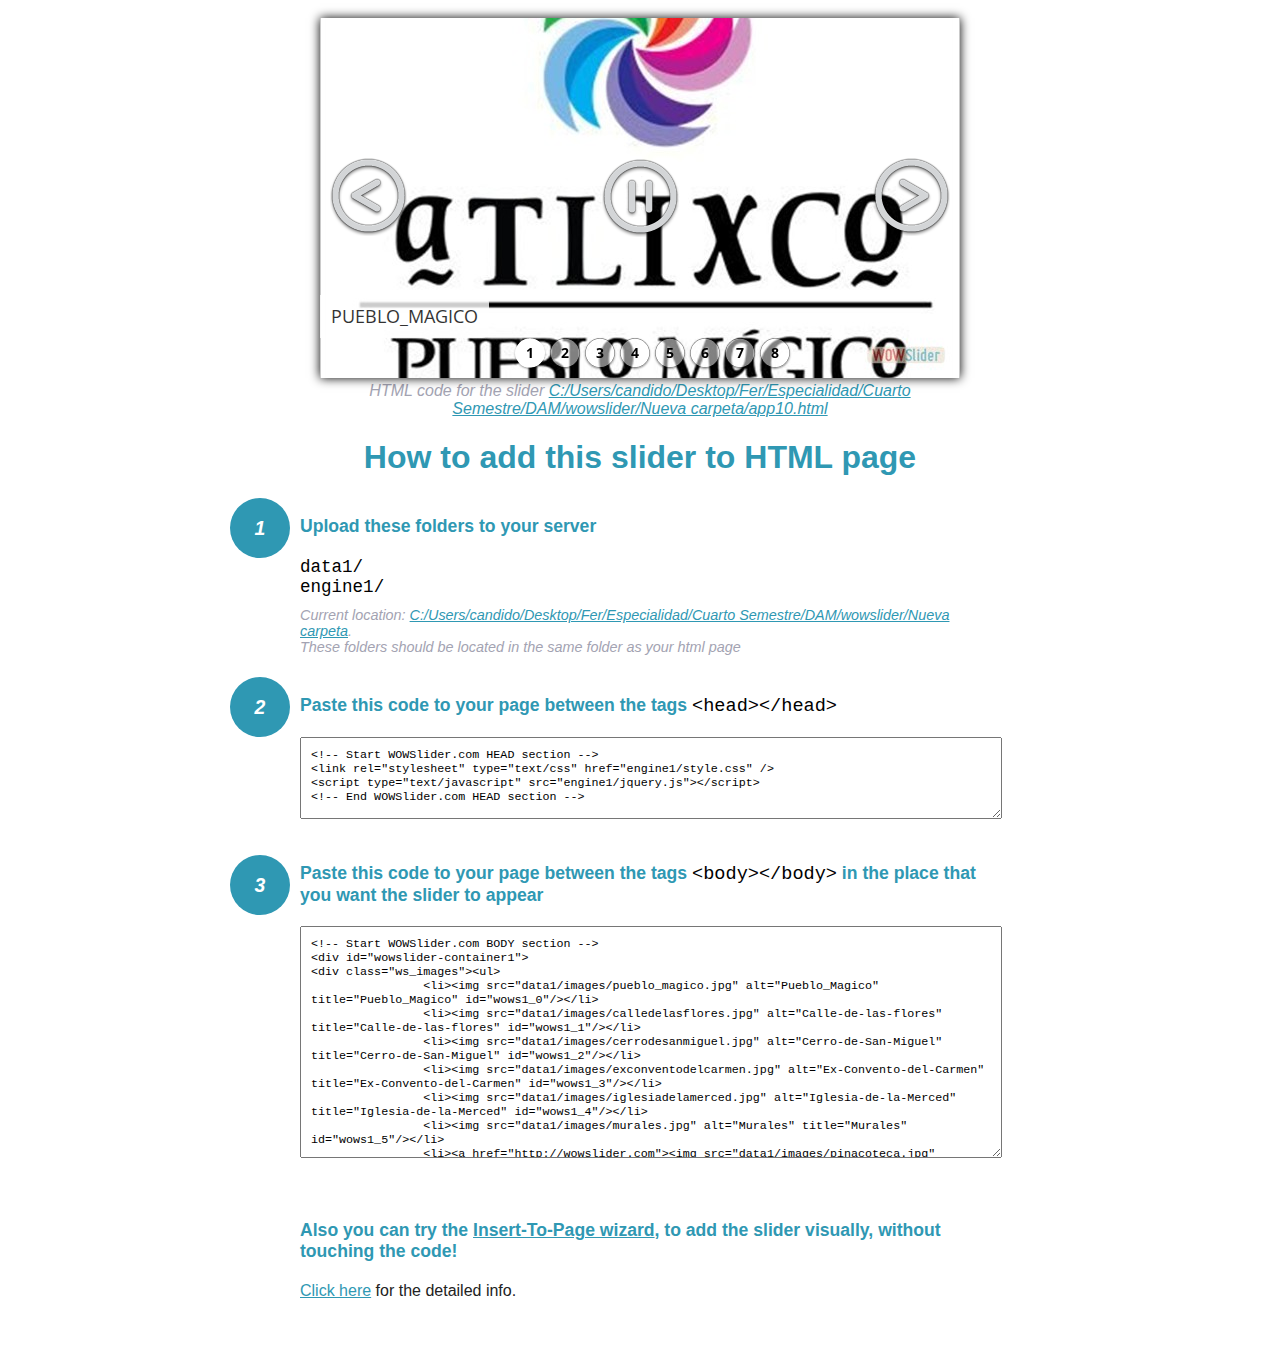
==== app10-howto.html @ 8a3be553 "1subida" ====
<!DOCTYPE html>
<html>
<head>
	<title>WOWSlider</title>
	<meta http-equiv="content-type" content="text/html; charset=utf-8" />
	<meta name="description" content="WOWSlider" />
	
	<!-- Start WOWSlider.com HEAD section --> <!-- add to the <head> of your page -->
	<link rel="stylesheet" type="text/css" href="engine1/style.css" />
	<script type="text/javascript" src="engine1/jquery.js"></script>
	<!-- End WOWSlider.com HEAD section -->


<style>
.instuction {
	font-family: sans-serif, Arial;
	display: block;
	margin: 0 auto;
	max-width: 820px;
	width: 100%;
	padding: 0 70px;
	color: #222;
	-webkit-box-sizing: border-box;
	-moz-box-sizing: border-box;
	box-sizing: border-box;
}
.instuction h1 img {
	max-width: 170px;
	vertical-align: middle;
	margin-bottom: 10px;
}
.instuction h1 {
	color: #2F98B3;
	text-align: center;
}
.instuction h2 {
	position: relative;
	font-size: 1.1em;
	color: #2F98B3;
	margin-bottom: 20px;
	margin-top: 40px;
}
.instuction h2 span.num {
	position: absolute;
	left: -70px;
	top: -18px;
	display: inline-block;
	vertical-align: middle;
	font-style: italic;
	font-size: 1.1em;
	width: 60px;
	height: 60px;
	line-height: 60px;
	text-align: center;
	background: #2F98B3;
	color: #fff;
	border-radius: 50%;
}
.instuction .mono {
	color: #000;
	font-family: monospace;
	font-size: 1.3em;
	font-weight: normal;
}
.instuction li.mono {
	font-size: 1.5em;
}

.instuction ul {
	font-size: 0.9em;
	margin-top: 0;
	padding-left: 0;
	list-style: none;
}
.instuction .note {
	color: #A3A3B2;
	font-style: italic;
	padding-top: 10px;
}
.instuction p.note {
	text-align: center;
	padding-top: 0;
	margin-top: 4px;
}
.instuction textarea {
	font-size: 0.9em;
	min-height: 60px;
	padding: 10px;
	margin: 0;
	overflow: auto;
	max-width: 100%;
	width: 100%;
}
.instuction a,
.instuction a:visited {
	color: #2F98B3;
}
</style>


</head>
<body style="margin:auto">

<br>

<!-- Start WOWSlider.com BODY section --> <!-- add to the <body> of your page -->
<div id="wowslider-container1">
<div class="ws_images"><ul>
		<li><img src="data1/images/pueblo_magico.jpg" alt="Pueblo_Magico" title="Pueblo_Magico" id="wows1_0"/></li>
		<li><img src="data1/images/calledelasflores.jpg" alt="Calle-de-las-flores" title="Calle-de-las-flores" id="wows1_1"/></li>
		<li><img src="data1/images/cerrodesanmiguel.jpg" alt="Cerro-de-San-Miguel" title="Cerro-de-San-Miguel" id="wows1_2"/></li>
		<li><img src="data1/images/exconventodelcarmen.jpg" alt="Ex-Convento-del-Carmen" title="Ex-Convento-del-Carmen" id="wows1_3"/></li>
		<li><img src="data1/images/iglesiadelamerced.jpg" alt="Iglesia-de-la-Merced" title="Iglesia-de-la-Merced" id="wows1_4"/></li>
		<li><img src="data1/images/murales.jpg" alt="Murales" title="Murales" id="wows1_5"/></li>
		<li><a href="http://wowslider.com"><img src="data1/images/pinacoteca.jpg" alt="http://wowslider.com/" title="Pinacoteca" id="wows1_6"/></a></li>
		<li><img src="data1/images/viveros.jpg" alt="Viveros" title="Viveros" id="wows1_7"/></li>
	</ul></div>
	<div class="ws_bullets"><div>
		<a href="#" title="Pueblo_Magico"><span><img src="data1/tooltips/pueblo_magico.jpg" alt="Pueblo_Magico"/>1</span></a>
		<a href="#" title="Calle-de-las-flores"><span><img src="data1/tooltips/calledelasflores.jpg" alt="Calle-de-las-flores"/>2</span></a>
		<a href="#" title="Cerro-de-San-Miguel"><span><img src="data1/tooltips/cerrodesanmiguel.jpg" alt="Cerro-de-San-Miguel"/>3</span></a>
		<a href="#" title="Ex-Convento-del-Carmen"><span><img src="data1/tooltips/exconventodelcarmen.jpg" alt="Ex-Convento-del-Carmen"/>4</span></a>
		<a href="#" title="Iglesia-de-la-Merced"><span><img src="data1/tooltips/iglesiadelamerced.jpg" alt="Iglesia-de-la-Merced"/>5</span></a>
		<a href="#" title="Murales"><span><img src="data1/tooltips/murales.jpg" alt="Murales"/>6</span></a>
		<a href="#" title="Pinacoteca"><span><img src="data1/tooltips/pinacoteca.jpg" alt="Pinacoteca"/>7</span></a>
		<a href="#" title="Viveros"><span><img src="data1/tooltips/viveros.jpg" alt="Viveros"/>8</span></a>
	</div></div><div class="ws_script" style="position:absolute;left:-99%"><a href="http://wowslider.net">http://wowslider.net/</a> by WOWSlider.com v8.7</div>
<div class="ws_shadow"></div>
</div>	
<script type="text/javascript" src="engine1/wowslider.js"></script>
<script type="text/javascript" src="engine1/script.js"></script>
<!-- End WOWSlider.com BODY section -->


<div class="instuction">
	<p class="note">HTML code for the slider <a href="file:///C:/Users/candido/Desktop/Fer/Especialidad/Cuarto Semestre/DAM/wowslider/Nueva carpeta/app10.html">C:/Users/candido/Desktop/Fer/Especialidad/Cuarto Semestre/DAM/wowslider/Nueva carpeta/app10.html</a></p>

	<h1>
		How to add this slider to HTML page
	</h1>

	<h2><span class="num">1</span> Upload these folders to your server</h2>
	<ul>
		<li class="mono">data1/</li>
		<li class="mono">engine1/</li>
		<li class="note">Current location: <a href="file:///C:/Users/candido/Desktop/Fer/Especialidad/Cuarto Semestre/DAM/wowslider/Nueva carpeta">C:/Users/candido/Desktop/Fer/Especialidad/Cuarto Semestre/DAM/wowslider/Nueva carpeta</a>. <br>These folders should be located in the same folder as your html page</li>
	</ul>

	<h2><span class="num">2</span> Paste this code to your page between the tags <span class="mono">&lt;head&gt;&lt;/head&gt;</span></h2>
	<textarea onclick="this.select()">&lt;!-- Start WOWSlider.com HEAD section --&gt;
&lt;link rel=&quot;stylesheet&quot; type=&quot;text/css&quot; href=&quot;engine1/style.css&quot; /&gt;
&lt;script type=&quot;text/javascript&quot; src=&quot;engine1/jquery.js&quot;&gt;&lt;/script&gt;
&lt;!-- End WOWSlider.com HEAD section --&gt;</textarea>


	<h2><span class="num" style="top: -8px;">3</span> Paste this code to your page between the tags <span class="mono">&lt;body&gt;&lt;/body&gt;</span> in the place that you want the slider to appear</h2>
	<textarea onclick="this.select()" rows="15">&lt;!-- Start WOWSlider.com BODY section --&gt;
&lt;div id=&quot;wowslider-container1&quot;&gt;
&lt;div class=&quot;ws_images&quot;&gt;&lt;ul&gt;
		&lt;li&gt;&lt;img src=&quot;data1/images/pueblo_magico.jpg&quot; alt=&quot;Pueblo_Magico&quot; title=&quot;Pueblo_Magico&quot; id=&quot;wows1_0&quot;/&gt;&lt;/li&gt;
		&lt;li&gt;&lt;img src=&quot;data1/images/calledelasflores.jpg&quot; alt=&quot;Calle-de-las-flores&quot; title=&quot;Calle-de-las-flores&quot; id=&quot;wows1_1&quot;/&gt;&lt;/li&gt;
		&lt;li&gt;&lt;img src=&quot;data1/images/cerrodesanmiguel.jpg&quot; alt=&quot;Cerro-de-San-Miguel&quot; title=&quot;Cerro-de-San-Miguel&quot; id=&quot;wows1_2&quot;/&gt;&lt;/li&gt;
		&lt;li&gt;&lt;img src=&quot;data1/images/exconventodelcarmen.jpg&quot; alt=&quot;Ex-Convento-del-Carmen&quot; title=&quot;Ex-Convento-del-Carmen&quot; id=&quot;wows1_3&quot;/&gt;&lt;/li&gt;
		&lt;li&gt;&lt;img src=&quot;data1/images/iglesiadelamerced.jpg&quot; alt=&quot;Iglesia-de-la-Merced&quot; title=&quot;Iglesia-de-la-Merced&quot; id=&quot;wows1_4&quot;/&gt;&lt;/li&gt;
		&lt;li&gt;&lt;img src=&quot;data1/images/murales.jpg&quot; alt=&quot;Murales&quot; title=&quot;Murales&quot; id=&quot;wows1_5&quot;/&gt;&lt;/li&gt;
		&lt;li&gt;&lt;a href=&quot;http://wowslider.com&quot;&gt;&lt;img src=&quot;data1/images/pinacoteca.jpg&quot; alt=&quot;http://wowslider.com/&quot; title=&quot;Pinacoteca&quot; id=&quot;wows1_6&quot;/&gt;&lt;/a&gt;&lt;/li&gt;
		&lt;li&gt;&lt;img src=&quot;data1/images/viveros.jpg&quot; alt=&quot;Viveros&quot; title=&quot;Viveros&quot; id=&quot;wows1_7&quot;/&gt;&lt;/li&gt;
	&lt;/ul&gt;&lt;/div&gt;
	&lt;div class=&quot;ws_bullets&quot;&gt;&lt;div&gt;
		&lt;a href=&quot;#&quot; title=&quot;Pueblo_Magico&quot;&gt;&lt;span&gt;&lt;img src=&quot;data1/tooltips/pueblo_magico.jpg&quot; alt=&quot;Pueblo_Magico&quot;/&gt;1&lt;/span&gt;&lt;/a&gt;
		&lt;a href=&quot;#&quot; title=&quot;Calle-de-las-flores&quot;&gt;&lt;span&gt;&lt;img src=&quot;data1/tooltips/calledelasflores.jpg&quot; alt=&quot;Calle-de-las-flores&quot;/&gt;2&lt;/span&gt;&lt;/a&gt;
		&lt;a href=&quot;#&quot; title=&quot;Cerro-de-San-Miguel&quot;&gt;&lt;span&gt;&lt;img src=&quot;data1/tooltips/cerrodesanmiguel.jpg&quot; alt=&quot;Cerro-de-San-Miguel&quot;/&gt;3&lt;/span&gt;&lt;/a&gt;
		&lt;a href=&quot;#&quot; title=&quot;Ex-Convento-del-Carmen&quot;&gt;&lt;span&gt;&lt;img src=&quot;data1/tooltips/exconventodelcarmen.jpg&quot; alt=&quot;Ex-Convento-del-Carmen&quot;/&gt;4&lt;/span&gt;&lt;/a&gt;
		&lt;a href=&quot;#&quot; title=&quot;Iglesia-de-la-Merced&quot;&gt;&lt;span&gt;&lt;img src=&quot;data1/tooltips/iglesiadelamerced.jpg&quot; alt=&quot;Iglesia-de-la-Merced&quot;/&gt;5&lt;/span&gt;&lt;/a&gt;
		&lt;a href=&quot;#&quot; title=&quot;Murales&quot;&gt;&lt;span&gt;&lt;img src=&quot;data1/tooltips/murales.jpg&quot; alt=&quot;Murales&quot;/&gt;6&lt;/span&gt;&lt;/a&gt;
		&lt;a href=&quot;#&quot; title=&quot;Pinacoteca&quot;&gt;&lt;span&gt;&lt;img src=&quot;data1/tooltips/pinacoteca.jpg&quot; alt=&quot;Pinacoteca&quot;/&gt;7&lt;/span&gt;&lt;/a&gt;
		&lt;a href=&quot;#&quot; title=&quot;Viveros&quot;&gt;&lt;span&gt;&lt;img src=&quot;data1/tooltips/viveros.jpg&quot; alt=&quot;Viveros&quot;/&gt;8&lt;/span&gt;&lt;/a&gt;
	&lt;/div&gt;&lt;/div&gt;&lt;div class=&quot;ws_script&quot; style=&quot;position:absolute;left:-99%&quot;&gt;&lt;a href=&quot;http://wowslider.net&quot;&gt;http://wowslider.net/&lt;/a&gt; by WOWSlider.com v8.7&lt;/div&gt;
&lt;div class=&quot;ws_shadow&quot;&gt;&lt;/div&gt;
&lt;/div&gt;	
&lt;script type=&quot;text/javascript&quot; src=&quot;engine1/wowslider.js&quot;&gt;&lt;/script&gt;
&lt;script type=&quot;text/javascript&quot; src=&quot;engine1/script.js&quot;&gt;&lt;/script&gt;
&lt;!-- End WOWSlider.com BODY section --&gt;</textarea>

<br><br>
<h2>Also you can try the <a href="http://wowslider.com/help/add-wowslider-to-page-2.html" target="_blank">Insert-To-Page wizard</a>, to add the slider visually, without touching the code!</h2>
<p>
	<a href="http://wowslider.com/help/add-wowslider-to-page-2.html" target="_blank">Click here</a> for the detailed info.
</p>
</div>

<br><br>
</body>
</html>
---- engine1/style.css ----
/*
 *	generated by WOW Slider 8.7
 *	template Silence
 */
@import url(https://fonts.googleapis.com/css?family=Open+Sans&subset=latin,cyrillic,latin-ext);
#wowslider-container1 { 
	display: table;
	zoom: 1; 
	position: relative;
	width: 100%;
	max-width: 640px;
	max-height:360px;
	margin:0px auto 0px;
	z-index:90;
	text-align:left; /* reset align=center */
	font-size: 10px;
	text-shadow: none; /* fix some user styles */

	/* reset box-sizing (to boostrap friendly) */
	-webkit-box-sizing: content-box;
	-moz-box-sizing: content-box;
	box-sizing: content-box; 
}
* html #wowslider-container1{ width:640px }
#wowslider-container1 .ws_images ul{
	position:relative;
	width: 10000%; 
	height:100%;
	left:0;
	list-style:none;
	margin:0;
	padding:0;
	border-spacing:0;
	overflow: visible;
	/*table-layout:fixed;*/
}
#wowslider-container1 .ws_images ul li{
	position: relative;
	width:1%;
	height:100%;
	line-height:0; /*opera*/
	overflow: hidden;
	float:left;
	/*font-size:0;*/
	padding:0 0 0 0 !important;
	margin:0 0 0 0 !important;
}

#wowslider-container1 .ws_images{
	position: relative;
	left:0;
	top:0;
	height:100%;
	max-height:360px;
	max-width: 640px;
	vertical-align: top;
	border:none;
	overflow: hidden;
}
#wowslider-container1 .ws_images ul a{
	width:100%;
	height:100%;
	max-height:360px;
	display:block;
	color:transparent;
}
#wowslider-container1 img{
	max-width: none !important;
}
#wowslider-container1 .ws_images .ws_list img,
#wowslider-container1 .ws_images > div > img{
	width:100%;
	border:none 0;
	max-width: none;
	padding:0;
	margin:0;
}
#wowslider-container1 .ws_images > div > img {
	max-height:360px;
}

#wowslider-container1 .ws_images iframe {
	position: absolute;
	z-index: -1;
}

#wowslider-container1 .ws-title > div {
	display: inline-block !important;
}

#wowslider-container1 a{ 
	text-decoration: none; 
	outline: none; 
	border: none; 
}

#wowslider-container1  .ws_bullets { 
	float: left;
	position:absolute;
	z-index:70;
}
#wowslider-container1  .ws_bullets div{
	position:relative;
	float:left;
	font-size: 0px;
}
/* compatibility with Joomla styles */
#wowslider-container1  .ws_bullets a {
	line-height: 0;
}

#wowslider-container1  .ws_script{
	display:none;
}
#wowslider-container1 sound, 
#wowslider-container1 object{
	position:absolute;
}

/* prevent some of users reset styles */
#wowslider-container1 .ws_effect {
	position: static;
	width: 100%;
	height: 100%;
}

#wowslider-container1 .ws_photoItem {
	border: 2em solid #fff;
	margin-left: -2em;
	margin-top: -2em;
}
#wowslider-container1 .ws_cube_side {
	background: #A6A5A9;
}


#wowslider-container1.ws_gestures {
	cursor: -webkit-grab;
	cursor: -moz-grab;
	cursor: url("[data-uri]"), move;
}
#wowslider-container1.ws_gestures.ws_grabbing {
	cursor: -webkit-grabbing;
	cursor: -moz-grabbing;
	cursor: url("[data-uri]"), move;
}

/* hide controls when video start play */
#wowslider-container1.ws_video_playing .ws_bullets,
#wowslider-container1.ws_video_playing .ws_fullscreen,
#wowslider-container1.ws_video_playing .ws_next,
#wowslider-container1.ws_video_playing .ws_prev {
	display: none;
}


/* youtube/vimeo buttons */
#wowslider-container1 .ws_video_btn {
	position: absolute;
	display: none;
	cursor: pointer;
	top: 0;
	left: 0;
	width: 100%;
	height: 100%;
	z-index: 55;
}
#wowslider-container1 .ws_video_btn.ws_youtube,
#wowslider-container1 .ws_video_btn.ws_vimeo {
	display: block;
}
#wowslider-container1 .ws_video_btn div {
	position: absolute;
	background-image: url(./playvideo.png);
	background-size: 200%;
	top: 50%;
	left: 50%;
	width: 7em;
	height: 5em;
	margin-left: -3.5em;
	margin-top: -2.5em;
}
#wowslider-container1 .ws_video_btn.ws_youtube div {
	background-position: 0 0;
}
#wowslider-container1 .ws_video_btn.ws_youtube:hover div {
	background-position: 100% 0;
}
#wowslider-container1 .ws_video_btn.ws_vimeo div {
	background-position: 0 100%;
}
#wowslider-container1 .ws_video_btn.ws_vimeo:hover div {
	background-position: 100% 100%;
}

#wowslider-container1 .ws_playpause.ws_hide {
	display: none !important;
}
#wowslider-container1 .ws_images{
    -webkit-box-shadow: 0 0 10px #000000;
    box-shadow: 0 0 10px #000000;
}

#wowslider-container1  .ws_bullets { 
	padding: 10px; 
}
#wowslider-container1 .ws_bullets a { 
	font:14px/30px 'Open Sans',Arial,Helvetica,sans-serif; 
	font-weight: bold;
	color:#000000;
	text-align:center;
	margin-left:5px;
	width:30px;
	height:30px;
	background: url(./bullet.png) left top;
	float: left; 
	position:relative;
	border-radius: 15px;
	box-shadow: 0 1px 2px rgba(0, 0, 0, 0.4);
}
#wowslider-container1 .ws_bullets a.ws_selbull, #wowslider-container1 .ws_bullets a:hover{
	background-position: 0 100%;
}
#wowslider-container1 a.ws_next, #wowslider-container1 a.ws_prev {
	background-size: 200%;

	position:absolute;
	top:50%;
	margin-top:-4em;
	z-index:60;
	height: 7.8em;
	width: 7.7em;
	background-image: url(./arrows.png);
}
#wowslider-container1 a.ws_next{
	background-position: 100% 0;
	right:1em;
}
#wowslider-container1 a.ws_prev {
	left:1em;
	background-position: 0 0; 
}
#wowslider-container1 a.ws_next:hover{
	background-position: 100% 100%;
}
#wowslider-container1 a.ws_prev:hover {
	background-position: 0 100%; 
}

/*playpause*/
#wowslider-container1 .ws_playpause {
    width: 7.7em;
    height: 7.8em;
    position: absolute;
    top: 50%;
    left: 50%;
    margin-left: -3.8em;
    margin-top: -3.9em;
    z-index: 59;
}

#wowslider-container1 .ws_pause {
	background-size: 100%;
    background-image: url(./pause.png);
}

#wowslider-container1 .ws_play {
	background-size: 100%;
    background-image: url(./play.png);
}

#wowslider-container1 .ws_pause:hover, #wowslider-container1 .ws_play:hover {
    background-position: 100% 100% !important;
}/* bottom center */
#wowslider-container1  .ws_bullets {
	bottom:0;
	left:50%; 
}
#wowslider-container1  .ws_bullets div{
	left:-50%;
}
#wowslider-container1 .ws-title{
	position: absolute;
    font: 1.8em 'Open Sans', sans-serif;
	bottom:7%;
	left: 0;
	margin: 0 0.5em 0.8em 0;
	z-index: 50;
	color: #000000;
	text-transform:uppercase;
	line-height: 1.2em;	
}
#wowslider-container1 .ws-title div,#wowslider-container1 .ws-title span{
	display:inline-block;
	padding:0.6em;
	background:#fff;
	border-radius:0 0.4em 0.4em 0;	
	-moz-border-radius:0 0.4em 0.4em 0;
 	-webkit-border-radius:0 0.4em 0.4em 0;
	opacity:0.8;
	filter:progid:DXImageTransform.Microsoft.Alpha(opacity=80);	
}
#wowslider-container1 .ws-title div{
	display:block;
	margin-top:0.5em;
	font-size: 0.77em;
	font-weight: normal;
	text-transform:none;
}#wowslider-container1 .ws_images > ul{
	animation: wsBasic 32s infinite;
	-moz-animation: wsBasic 32s infinite;
	-webkit-animation: wsBasic 32s infinite;
}
@keyframes wsBasic{0%{left:-0%} 6.25%{left:-0%} 12.5%{left:-100%} 18.75%{left:-100%} 25%{left:-200%} 31.25%{left:-200%} 37.5%{left:-300%} 43.75%{left:-300%} 50%{left:-400%} 56.25%{left:-400%} 62.5%{left:-500%} 68.75%{left:-500%} 75%{left:-600%} 81.25%{left:-600%} 87.5%{left:-700%} 93.75%{left:-700%} }
@-moz-keyframes wsBasic{0%{left:-0%} 6.25%{left:-0%} 12.5%{left:-100%} 18.75%{left:-100%} 25%{left:-200%} 31.25%{left:-200%} 37.5%{left:-300%} 43.75%{left:-300%} 50%{left:-400%} 56.25%{left:-400%} 62.5%{left:-500%} 68.75%{left:-500%} 75%{left:-600%} 81.25%{left:-600%} 87.5%{left:-700%} 93.75%{left:-700%} }
@-webkit-keyframes wsBasic{0%{left:-0%} 6.25%{left:-0%} 12.5%{left:-100%} 18.75%{left:-100%} 25%{left:-200%} 31.25%{left:-200%} 37.5%{left:-300%} 43.75%{left:-300%} 50%{left:-400%} 56.25%{left:-400%} 62.5%{left:-500%} 68.75%{left:-500%} 75%{left:-600%} 81.25%{left:-600%} 87.5%{left:-700%} 93.75%{left:-700%} }

#wowslider-container1 .ws_bullets  a img{
	text-indent:0;
	display:block;
	bottom:25px;
	left:-43px;
	visibility:hidden;
	position:absolute;
    -moz-box-shadow: 0 0 5px #3D3D3D;
    box-shadow: 0 0 5px #3D3D3D;
    border: 5px solid #ffffff;
	max-width:none;
}
#wowslider-container1 .ws_bullets a:hover img{
	visibility:visible;
}

#wowslider-container1 .ws_bulframe div div{
	height:48px;
	overflow:visible;
	position:relative;
}
#wowslider-container1 .ws_bulframe div {
	left:0;
	overflow:hidden;
	position:relative;
	width:85px;
	background-color:#ffffff;
}
#wowslider-container1  .ws_bullets .ws_bulframe{
	display:none;
	bottom:35px;
	overflow:visible;
	position:absolute;
	cursor:pointer;
    -moz-box-shadow: 0 0 5px #3D3D3D;
    box-shadow: 0 0 5px #3D3D3D;
	border-radius:3px;
	-moz-border-radius:3px;
	-webkit-border-radius:3px;
    border: 5px solid #ffffff;
}
#wowslider-container1 .ws_bulframe span{
	display:block;
	position:absolute;
	bottom:-11px;
	margin-left:2px;
	left:43px;
	background:url(./triangle.png);
	width:15px;
	height:6px;
}#wowslider-container1 .ws_bulframe div div{
	height: auto;
}

@media all and (max-width:760px) {
	#wowslider-container1 .ws_fullscreen {
		display: block;
	}
}
@media all and (max-width:400px){
	#wowslider-container1 .ws_controls,
	#wowslider-container1 .ws_bullets,
	#wowslider-container1 .ws_thumbs{
		display: none
	}
}
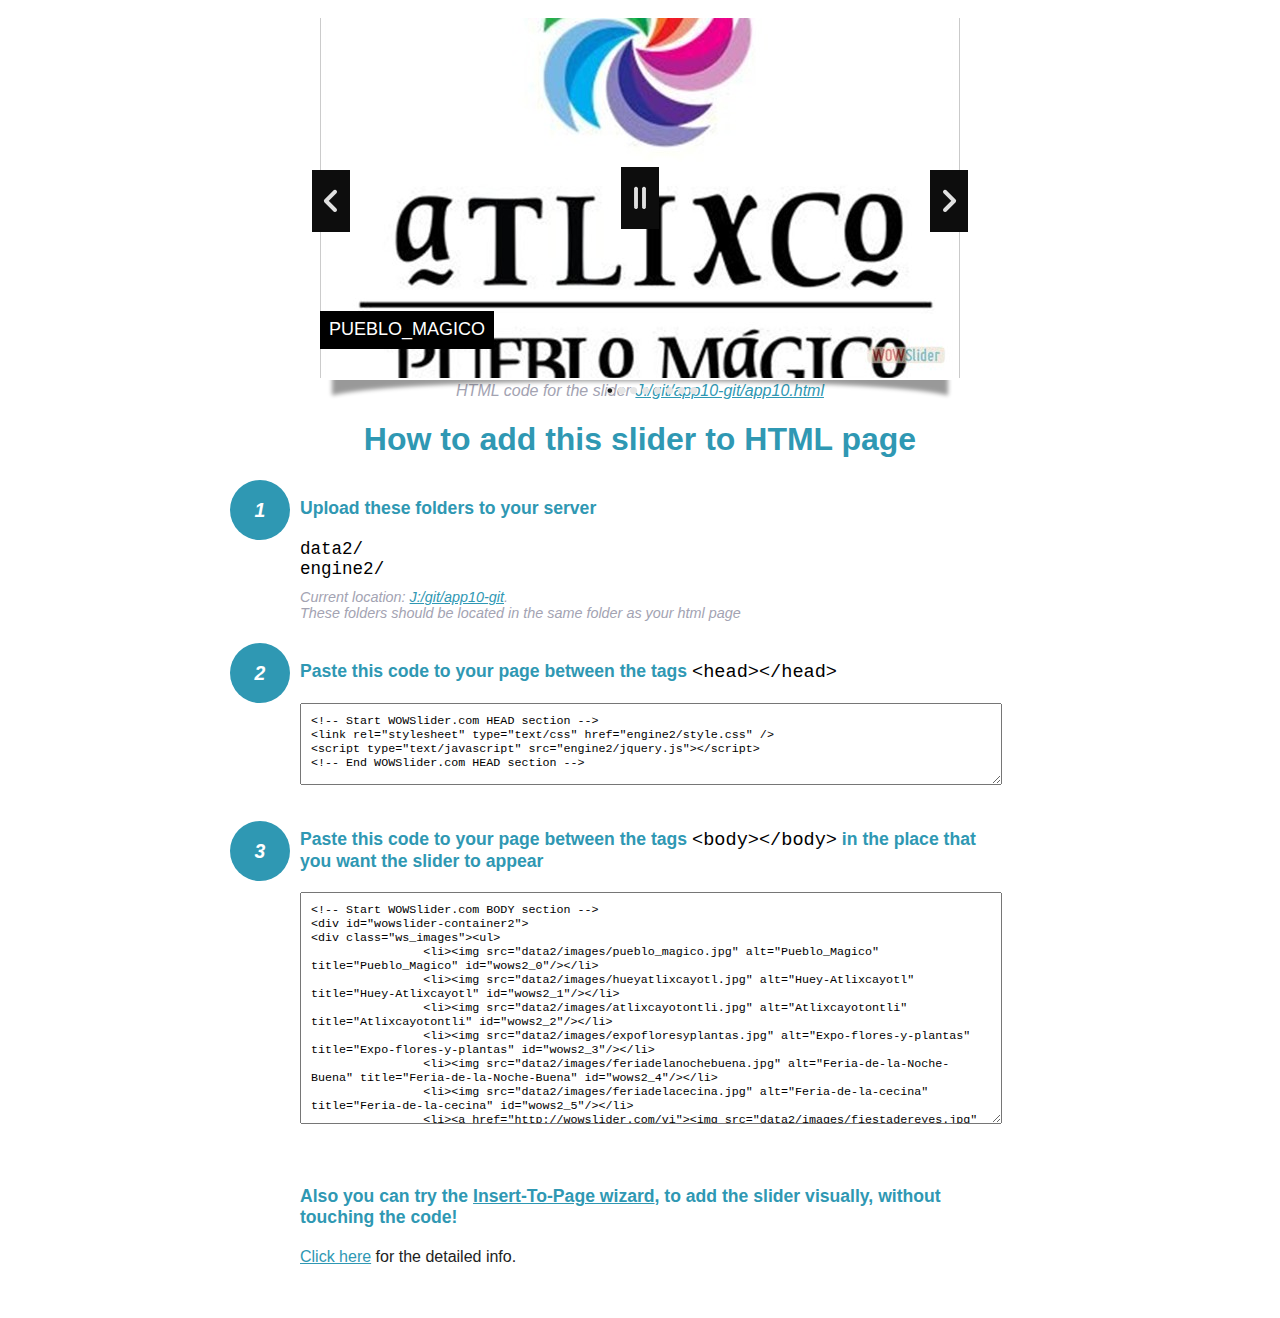
==== commit 3ed7a5f4: "10subida" ====
--- a/app10-howto.html
+++ b/app10-howto.html
@@ -6,8 +6,8 @@
 	<meta name="description" content="WOWSlider" />
 	
 	<!-- Start WOWSlider.com HEAD section --> <!-- add to the <head> of your page -->
-	<link rel="stylesheet" type="text/css" href="engine1/style.css" />
-	<script type="text/javascript" src="engine1/jquery.js"></script>
+	<link rel="stylesheet" type="text/css" href="engine2/style.css" />
+	<script type="text/javascript" src="engine2/jquery.js"></script>
 	<!-- End WOWSlider.com HEAD section -->
 
 
@@ -104,36 +104,36 @@
 <br>
 
 <!-- Start WOWSlider.com BODY section --> <!-- add to the <body> of your page -->
-<div id="wowslider-container1">
+<div id="wowslider-container2">
 <div class="ws_images"><ul>
-		<li><img src="data1/images/pueblo_magico.jpg" alt="Pueblo_Magico" title="Pueblo_Magico" id="wows1_0"/></li>
-		<li><img src="data1/images/calledelasflores.jpg" alt="Calle-de-las-flores" title="Calle-de-las-flores" id="wows1_1"/></li>
-		<li><img src="data1/images/cerrodesanmiguel.jpg" alt="Cerro-de-San-Miguel" title="Cerro-de-San-Miguel" id="wows1_2"/></li>
-		<li><img src="data1/images/exconventodelcarmen.jpg" alt="Ex-Convento-del-Carmen" title="Ex-Convento-del-Carmen" id="wows1_3"/></li>
-		<li><img src="data1/images/iglesiadelamerced.jpg" alt="Iglesia-de-la-Merced" title="Iglesia-de-la-Merced" id="wows1_4"/></li>
-		<li><img src="data1/images/murales.jpg" alt="Murales" title="Murales" id="wows1_5"/></li>
-		<li><a href="http://wowslider.com"><img src="data1/images/pinacoteca.jpg" alt="http://wowslider.com/" title="Pinacoteca" id="wows1_6"/></a></li>
-		<li><img src="data1/images/viveros.jpg" alt="Viveros" title="Viveros" id="wows1_7"/></li>
+		<li><img src="data2/images/pueblo_magico.jpg" alt="Pueblo_Magico" title="Pueblo_Magico" id="wows2_0"/></li>
+		<li><img src="data2/images/hueyatlixcayotl.jpg" alt="Huey-Atlixcayotl" title="Huey-Atlixcayotl" id="wows2_1"/></li>
+		<li><img src="data2/images/atlixcayotontli.jpg" alt="Atlixcayotontli" title="Atlixcayotontli" id="wows2_2"/></li>
+		<li><img src="data2/images/expofloresyplantas.jpg" alt="Expo-flores-y-plantas" title="Expo-flores-y-plantas" id="wows2_3"/></li>
+		<li><img src="data2/images/feriadelanochebuena.jpg" alt="Feria-de-la-Noche-Buena" title="Feria-de-la-Noche-Buena" id="wows2_4"/></li>
+		<li><img src="data2/images/feriadelacecina.jpg" alt="Feria-de-la-cecina" title="Feria-de-la-cecina" id="wows2_5"/></li>
+		<li><a href="http://wowslider.com/vi"><img src="data2/images/fiestadereyes.jpg" alt="bootstrap carousel" title="Fiesta-de-reyes" id="wows2_6"/></a></li>
+		<li><img src="data2/images/villailuminada.jpg" alt="Villa-iluminada" title="Villa-iluminada" id="wows2_7"/></li>
 	</ul></div>
 	<div class="ws_bullets"><div>
-		<a href="#" title="Pueblo_Magico"><span><img src="data1/tooltips/pueblo_magico.jpg" alt="Pueblo_Magico"/>1</span></a>
-		<a href="#" title="Calle-de-las-flores"><span><img src="data1/tooltips/calledelasflores.jpg" alt="Calle-de-las-flores"/>2</span></a>
-		<a href="#" title="Cerro-de-San-Miguel"><span><img src="data1/tooltips/cerrodesanmiguel.jpg" alt="Cerro-de-San-Miguel"/>3</span></a>
-		<a href="#" title="Ex-Convento-del-Carmen"><span><img src="data1/tooltips/exconventodelcarmen.jpg" alt="Ex-Convento-del-Carmen"/>4</span></a>
-		<a href="#" title="Iglesia-de-la-Merced"><span><img src="data1/tooltips/iglesiadelamerced.jpg" alt="Iglesia-de-la-Merced"/>5</span></a>
-		<a href="#" title="Murales"><span><img src="data1/tooltips/murales.jpg" alt="Murales"/>6</span></a>
-		<a href="#" title="Pinacoteca"><span><img src="data1/tooltips/pinacoteca.jpg" alt="Pinacoteca"/>7</span></a>
-		<a href="#" title="Viveros"><span><img src="data1/tooltips/viveros.jpg" alt="Viveros"/>8</span></a>
-	</div></div><div class="ws_script" style="position:absolute;left:-99%"><a href="http://wowslider.net">http://wowslider.net/</a> by WOWSlider.com v8.7</div>
+		<a href="#" title="Pueblo_Magico"><span><img src="data2/tooltips/pueblo_magico.jpg" alt="Pueblo_Magico"/>1</span></a>
+		<a href="#" title="Huey-Atlixcayotl"><span><img src="data2/tooltips/hueyatlixcayotl.jpg" alt="Huey-Atlixcayotl"/>2</span></a>
+		<a href="#" title="Atlixcayotontli"><span><img src="data2/tooltips/atlixcayotontli.jpg" alt="Atlixcayotontli"/>3</span></a>
+		<a href="#" title="Expo-flores-y-plantas"><span><img src="data2/tooltips/expofloresyplantas.jpg" alt="Expo-flores-y-plantas"/>4</span></a>
+		<a href="#" title="Feria-de-la-Noche-Buena"><span><img src="data2/tooltips/feriadelanochebuena.jpg" alt="Feria-de-la-Noche-Buena"/>5</span></a>
+		<a href="#" title="Feria-de-la-cecina"><span><img src="data2/tooltips/feriadelacecina.jpg" alt="Feria-de-la-cecina"/>6</span></a>
+		<a href="#" title="Fiesta-de-reyes"><span><img src="data2/tooltips/fiestadereyes.jpg" alt="Fiesta-de-reyes"/>7</span></a>
+		<a href="#" title="Villa-iluminada"><span><img src="data2/tooltips/villailuminada.jpg" alt="Villa-iluminada"/>8</span></a>
+	</div></div><div class="ws_script" style="position:absolute;left:-99%"><a href="http://wowslider.com">bootstrap slider</a> by WOWSlider.com v8.7</div>
 <div class="ws_shadow"></div>
 </div>	
-<script type="text/javascript" src="engine1/wowslider.js"></script>
-<script type="text/javascript" src="engine1/script.js"></script>
+<script type="text/javascript" src="engine2/wowslider.js"></script>
+<script type="text/javascript" src="engine2/script.js"></script>
 <!-- End WOWSlider.com BODY section -->
 
 
 <div class="instuction">
-	<p class="note">HTML code for the slider <a href="file:///C:/Users/candido/Desktop/Fer/Especialidad/Cuarto Semestre/DAM/wowslider/Nueva carpeta/app10.html">C:/Users/candido/Desktop/Fer/Especialidad/Cuarto Semestre/DAM/wowslider/Nueva carpeta/app10.html</a></p>
+	<p class="note">HTML code for the slider <a href="file:///J:/git/app10-git/app10.html">J:/git/app10-git/app10.html</a></p>
 
 	<h1>
 		How to add this slider to HTML page
@@ -141,45 +141,45 @@
 
 	<h2><span class="num">1</span> Upload these folders to your server</h2>
 	<ul>
-		<li class="mono">data1/</li>
-		<li class="mono">engine1/</li>
-		<li class="note">Current location: <a href="file:///C:/Users/candido/Desktop/Fer/Especialidad/Cuarto Semestre/DAM/wowslider/Nueva carpeta">C:/Users/candido/Desktop/Fer/Especialidad/Cuarto Semestre/DAM/wowslider/Nueva carpeta</a>. <br>These folders should be located in the same folder as your html page</li>
+		<li class="mono">data2/</li>
+		<li class="mono">engine2/</li>
+		<li class="note">Current location: <a href="file:///J:/git/app10-git">J:/git/app10-git</a>. <br>These folders should be located in the same folder as your html page</li>
 	</ul>
 
 	<h2><span class="num">2</span> Paste this code to your page between the tags <span class="mono">&lt;head&gt;&lt;/head&gt;</span></h2>
 	<textarea onclick="this.select()">&lt;!-- Start WOWSlider.com HEAD section --&gt;
-&lt;link rel=&quot;stylesheet&quot; type=&quot;text/css&quot; href=&quot;engine1/style.css&quot; /&gt;
-&lt;script type=&quot;text/javascript&quot; src=&quot;engine1/jquery.js&quot;&gt;&lt;/script&gt;
+&lt;link rel=&quot;stylesheet&quot; type=&quot;text/css&quot; href=&quot;engine2/style.css&quot; /&gt;
+&lt;script type=&quot;text/javascript&quot; src=&quot;engine2/jquery.js&quot;&gt;&lt;/script&gt;
 &lt;!-- End WOWSlider.com HEAD section --&gt;</textarea>
 
 
 	<h2><span class="num" style="top: -8px;">3</span> Paste this code to your page between the tags <span class="mono">&lt;body&gt;&lt;/body&gt;</span> in the place that you want the slider to appear</h2>
 	<textarea onclick="this.select()" rows="15">&lt;!-- Start WOWSlider.com BODY section --&gt;
-&lt;div id=&quot;wowslider-container1&quot;&gt;
+&lt;div id=&quot;wowslider-container2&quot;&gt;
 &lt;div class=&quot;ws_images&quot;&gt;&lt;ul&gt;
-		&lt;li&gt;&lt;img src=&quot;data1/images/pueblo_magico.jpg&quot; alt=&quot;Pueblo_Magico&quot; title=&quot;Pueblo_Magico&quot; id=&quot;wows1_0&quot;/&gt;&lt;/li&gt;
-		&lt;li&gt;&lt;img src=&quot;data1/images/calledelasflores.jpg&quot; alt=&quot;Calle-de-las-flores&quot; title=&quot;Calle-de-las-flores&quot; id=&quot;wows1_1&quot;/&gt;&lt;/li&gt;
-		&lt;li&gt;&lt;img src=&quot;data1/images/cerrodesanmiguel.jpg&quot; alt=&quot;Cerro-de-San-Miguel&quot; title=&quot;Cerro-de-San-Miguel&quot; id=&quot;wows1_2&quot;/&gt;&lt;/li&gt;
-		&lt;li&gt;&lt;img src=&quot;data1/images/exconventodelcarmen.jpg&quot; alt=&quot;Ex-Convento-del-Carmen&quot; title=&quot;Ex-Convento-del-Carmen&quot; id=&quot;wows1_3&quot;/&gt;&lt;/li&gt;
-		&lt;li&gt;&lt;img src=&quot;data1/images/iglesiadelamerced.jpg&quot; alt=&quot;Iglesia-de-la-Merced&quot; title=&quot;Iglesia-de-la-Merced&quot; id=&quot;wows1_4&quot;/&gt;&lt;/li&gt;
-		&lt;li&gt;&lt;img src=&quot;data1/images/murales.jpg&quot; alt=&quot;Murales&quot; title=&quot;Murales&quot; id=&quot;wows1_5&quot;/&gt;&lt;/li&gt;
-		&lt;li&gt;&lt;a href=&quot;http://wowslider.com&quot;&gt;&lt;img src=&quot;data1/images/pinacoteca.jpg&quot; alt=&quot;http://wowslider.com/&quot; title=&quot;Pinacoteca&quot; id=&quot;wows1_6&quot;/&gt;&lt;/a&gt;&lt;/li&gt;
-		&lt;li&gt;&lt;img src=&quot;data1/images/viveros.jpg&quot; alt=&quot;Viveros&quot; title=&quot;Viveros&quot; id=&quot;wows1_7&quot;/&gt;&lt;/li&gt;
+		&lt;li&gt;&lt;img src=&quot;data2/images/pueblo_magico.jpg&quot; alt=&quot;Pueblo_Magico&quot; title=&quot;Pueblo_Magico&quot; id=&quot;wows2_0&quot;/&gt;&lt;/li&gt;
+		&lt;li&gt;&lt;img src=&quot;data2/images/hueyatlixcayotl.jpg&quot; alt=&quot;Huey-Atlixcayotl&quot; title=&quot;Huey-Atlixcayotl&quot; id=&quot;wows2_1&quot;/&gt;&lt;/li&gt;
+		&lt;li&gt;&lt;img src=&quot;data2/images/atlixcayotontli.jpg&quot; alt=&quot;Atlixcayotontli&quot; title=&quot;Atlixcayotontli&quot; id=&quot;wows2_2&quot;/&gt;&lt;/li&gt;
+		&lt;li&gt;&lt;img src=&quot;data2/images/expofloresyplantas.jpg&quot; alt=&quot;Expo-flores-y-plantas&quot; title=&quot;Expo-flores-y-plantas&quot; id=&quot;wows2_3&quot;/&gt;&lt;/li&gt;
+		&lt;li&gt;&lt;img src=&quot;data2/images/feriadelanochebuena.jpg&quot; alt=&quot;Feria-de-la-Noche-Buena&quot; title=&quot;Feria-de-la-Noche-Buena&quot; id=&quot;wows2_4&quot;/&gt;&lt;/li&gt;
+		&lt;li&gt;&lt;img src=&quot;data2/images/feriadelacecina.jpg&quot; alt=&quot;Feria-de-la-cecina&quot; title=&quot;Feria-de-la-cecina&quot; id=&quot;wows2_5&quot;/&gt;&lt;/li&gt;
+		&lt;li&gt;&lt;a href=&quot;http://wowslider.com/vi&quot;&gt;&lt;img src=&quot;data2/images/fiestadereyes.jpg&quot; alt=&quot;bootstrap carousel&quot; title=&quot;Fiesta-de-reyes&quot; id=&quot;wows2_6&quot;/&gt;&lt;/a&gt;&lt;/li&gt;
+		&lt;li&gt;&lt;img src=&quot;data2/images/villailuminada.jpg&quot; alt=&quot;Villa-iluminada&quot; title=&quot;Villa-iluminada&quot; id=&quot;wows2_7&quot;/&gt;&lt;/li&gt;
 	&lt;/ul&gt;&lt;/div&gt;
 	&lt;div class=&quot;ws_bullets&quot;&gt;&lt;div&gt;
-		&lt;a href=&quot;#&quot; title=&quot;Pueblo_Magico&quot;&gt;&lt;span&gt;&lt;img src=&quot;data1/tooltips/pueblo_magico.jpg&quot; alt=&quot;Pueblo_Magico&quot;/&gt;1&lt;/span&gt;&lt;/a&gt;
-		&lt;a href=&quot;#&quot; title=&quot;Calle-de-las-flores&quot;&gt;&lt;span&gt;&lt;img src=&quot;data1/tooltips/calledelasflores.jpg&quot; alt=&quot;Calle-de-las-flores&quot;/&gt;2&lt;/span&gt;&lt;/a&gt;
-		&lt;a href=&quot;#&quot; title=&quot;Cerro-de-San-Miguel&quot;&gt;&lt;span&gt;&lt;img src=&quot;data1/tooltips/cerrodesanmiguel.jpg&quot; alt=&quot;Cerro-de-San-Miguel&quot;/&gt;3&lt;/span&gt;&lt;/a&gt;
-		&lt;a href=&quot;#&quot; title=&quot;Ex-Convento-del-Carmen&quot;&gt;&lt;span&gt;&lt;img src=&quot;data1/tooltips/exconventodelcarmen.jpg&quot; alt=&quot;Ex-Convento-del-Carmen&quot;/&gt;4&lt;/span&gt;&lt;/a&gt;
-		&lt;a href=&quot;#&quot; title=&quot;Iglesia-de-la-Merced&quot;&gt;&lt;span&gt;&lt;img src=&quot;data1/tooltips/iglesiadelamerced.jpg&quot; alt=&quot;Iglesia-de-la-Merced&quot;/&gt;5&lt;/span&gt;&lt;/a&gt;
-		&lt;a href=&quot;#&quot; title=&quot;Murales&quot;&gt;&lt;span&gt;&lt;img src=&quot;data1/tooltips/murales.jpg&quot; alt=&quot;Murales&quot;/&gt;6&lt;/span&gt;&lt;/a&gt;
-		&lt;a href=&quot;#&quot; title=&quot;Pinacoteca&quot;&gt;&lt;span&gt;&lt;img src=&quot;data1/tooltips/pinacoteca.jpg&quot; alt=&quot;Pinacoteca&quot;/&gt;7&lt;/span&gt;&lt;/a&gt;
-		&lt;a href=&quot;#&quot; title=&quot;Viveros&quot;&gt;&lt;span&gt;&lt;img src=&quot;data1/tooltips/viveros.jpg&quot; alt=&quot;Viveros&quot;/&gt;8&lt;/span&gt;&lt;/a&gt;
-	&lt;/div&gt;&lt;/div&gt;&lt;div class=&quot;ws_script&quot; style=&quot;position:absolute;left:-99%&quot;&gt;&lt;a href=&quot;http://wowslider.net&quot;&gt;http://wowslider.net/&lt;/a&gt; by WOWSlider.com v8.7&lt;/div&gt;
+		&lt;a href=&quot;#&quot; title=&quot;Pueblo_Magico&quot;&gt;&lt;span&gt;&lt;img src=&quot;data2/tooltips/pueblo_magico.jpg&quot; alt=&quot;Pueblo_Magico&quot;/&gt;1&lt;/span&gt;&lt;/a&gt;
+		&lt;a href=&quot;#&quot; title=&quot;Huey-Atlixcayotl&quot;&gt;&lt;span&gt;&lt;img src=&quot;data2/tooltips/hueyatlixcayotl.jpg&quot; alt=&quot;Huey-Atlixcayotl&quot;/&gt;2&lt;/span&gt;&lt;/a&gt;
+		&lt;a href=&quot;#&quot; title=&quot;Atlixcayotontli&quot;&gt;&lt;span&gt;&lt;img src=&quot;data2/tooltips/atlixcayotontli.jpg&quot; alt=&quot;Atlixcayotontli&quot;/&gt;3&lt;/span&gt;&lt;/a&gt;
+		&lt;a href=&quot;#&quot; title=&quot;Expo-flores-y-plantas&quot;&gt;&lt;span&gt;&lt;img src=&quot;data2/tooltips/expofloresyplantas.jpg&quot; alt=&quot;Expo-flores-y-plantas&quot;/&gt;4&lt;/span&gt;&lt;/a&gt;
+		&lt;a href=&quot;#&quot; title=&quot;Feria-de-la-Noche-Buena&quot;&gt;&lt;span&gt;&lt;img src=&quot;data2/tooltips/feriadelanochebuena.jpg&quot; alt=&quot;Feria-de-la-Noche-Buena&quot;/&gt;5&lt;/span&gt;&lt;/a&gt;
+		&lt;a href=&quot;#&quot; title=&quot;Feria-de-la-cecina&quot;&gt;&lt;span&gt;&lt;img src=&quot;data2/tooltips/feriadelacecina.jpg&quot; alt=&quot;Feria-de-la-cecina&quot;/&gt;6&lt;/span&gt;&lt;/a&gt;
+		&lt;a href=&quot;#&quot; title=&quot;Fiesta-de-reyes&quot;&gt;&lt;span&gt;&lt;img src=&quot;data2/tooltips/fiestadereyes.jpg&quot; alt=&quot;Fiesta-de-reyes&quot;/&gt;7&lt;/span&gt;&lt;/a&gt;
+		&lt;a href=&quot;#&quot; title=&quot;Villa-iluminada&quot;&gt;&lt;span&gt;&lt;img src=&quot;data2/tooltips/villailuminada.jpg&quot; alt=&quot;Villa-iluminada&quot;/&gt;8&lt;/span&gt;&lt;/a&gt;
+	&lt;/div&gt;&lt;/div&gt;&lt;div class=&quot;ws_script&quot; style=&quot;position:absolute;left:-99%&quot;&gt;&lt;a href=&quot;http://wowslider.com&quot;&gt;bootstrap slider&lt;/a&gt; by WOWSlider.com v8.7&lt;/div&gt;
 &lt;div class=&quot;ws_shadow&quot;&gt;&lt;/div&gt;
 &lt;/div&gt;	
-&lt;script type=&quot;text/javascript&quot; src=&quot;engine1/wowslider.js&quot;&gt;&lt;/script&gt;
-&lt;script type=&quot;text/javascript&quot; src=&quot;engine1/script.js&quot;&gt;&lt;/script&gt;
+&lt;script type=&quot;text/javascript&quot; src=&quot;engine2/wowslider.js&quot;&gt;&lt;/script&gt;
+&lt;script type=&quot;text/javascript&quot; src=&quot;engine2/script.js&quot;&gt;&lt;/script&gt;
 &lt;!-- End WOWSlider.com BODY section --&gt;</textarea>
 
 <br><br>
--- a/engine2/style.css
+++ b/engine2/style.css
@@ -0,0 +1,389 @@
+/*
+ *	generated by WOW Slider 8.7
+ *	template Noir
+ */
+
+#wowslider-container2 { 
+	display: table;
+	zoom: 1; 
+	position: relative;
+	width: 100%;
+	max-width: 640px;
+	max-height:360px;
+	margin:0px auto 0px;
+	z-index:90;
+	text-align:left; /* reset align=center */
+	font-size: 10px;
+	text-shadow: none; /* fix some user styles */
+
+	/* reset box-sizing (to boostrap friendly) */
+	-webkit-box-sizing: content-box;
+	-moz-box-sizing: content-box;
+	box-sizing: content-box; 
+}
+* html #wowslider-container2{ width:640px }
+#wowslider-container2 .ws_images ul{
+	position:relative;
+	width: 10000%; 
+	height:100%;
+	left:0;
+	list-style:none;
+	margin:0;
+	padding:0;
+	border-spacing:0;
+	overflow: visible;
+	/*table-layout:fixed;*/
+}
+#wowslider-container2 .ws_images ul li{
+	position: relative;
+	width:1%;
+	height:100%;
+	line-height:0; /*opera*/
+	overflow: hidden;
+	float:left;
+	/*font-size:0;*/
+	padding:0 0 0 0 !important;
+	margin:0 0 0 0 !important;
+}
+
+#wowslider-container2 .ws_images{
+	position: relative;
+	left:0;
+	top:0;
+	height:100%;
+	max-height:360px;
+	max-width: 640px;
+	vertical-align: top;
+	border:none;
+	overflow: hidden;
+}
+#wowslider-container2 .ws_images ul a{
+	width:100%;
+	height:100%;
+	max-height:360px;
+	display:block;
+	color:transparent;
+}
+#wowslider-container2 img{
+	max-width: none !important;
+}
+#wowslider-container2 .ws_images .ws_list img,
+#wowslider-container2 .ws_images > div > img{
+	width:100%;
+	border:none 0;
+	max-width: none;
+	padding:0;
+	margin:0;
+}
+#wowslider-container2 .ws_images > div > img {
+	max-height:360px;
+}
+
+#wowslider-container2 .ws_images iframe {
+	position: absolute;
+	z-index: -1;
+}
+
+#wowslider-container2 .ws-title > div {
+	display: inline-block !important;
+}
+
+#wowslider-container2 a{ 
+	text-decoration: none; 
+	outline: none; 
+	border: none; 
+}
+
+#wowslider-container2  .ws_bullets { 
+	float: left;
+	position:absolute;
+	z-index:70;
+}
+#wowslider-container2  .ws_bullets div{
+	position:relative;
+	float:left;
+	font-size: 0px;
+}
+/* compatibility with Joomla styles */
+#wowslider-container2  .ws_bullets a {
+	line-height: 0;
+}
+
+#wowslider-container2  .ws_script{
+	display:none;
+}
+#wowslider-container2 sound, 
+#wowslider-container2 object{
+	position:absolute;
+}
+
+/* prevent some of users reset styles */
+#wowslider-container2 .ws_effect {
+	position: static;
+	width: 100%;
+	height: 100%;
+}
+
+#wowslider-container2 .ws_photoItem {
+	border: 2em solid #fff;
+	margin-left: -2em;
+	margin-top: -2em;
+}
+#wowslider-container2 .ws_cube_side {
+	background: #A6A5A9;
+}
+
+
+#wowslider-container2.ws_gestures {
+	cursor: -webkit-grab;
+	cursor: -moz-grab;
+	cursor: url("[data-uri]"), move;
+}
+#wowslider-container2.ws_gestures.ws_grabbing {
+	cursor: -webkit-grabbing;
+	cursor: -moz-grabbing;
+	cursor: url("[data-uri]"), move;
+}
+
+/* hide controls when video start play */
+#wowslider-container2.ws_video_playing .ws_bullets,
+#wowslider-container2.ws_video_playing .ws_fullscreen,
+#wowslider-container2.ws_video_playing .ws_next,
+#wowslider-container2.ws_video_playing .ws_prev {
+	display: none;
+}
+
+
+/* youtube/vimeo buttons */
+#wowslider-container2 .ws_video_btn {
+	position: absolute;
+	display: none;
+	cursor: pointer;
+	top: 0;
+	left: 0;
+	width: 100%;
+	height: 100%;
+	z-index: 55;
+}
+#wowslider-container2 .ws_video_btn.ws_youtube,
+#wowslider-container2 .ws_video_btn.ws_vimeo {
+	display: block;
+}
+#wowslider-container2 .ws_video_btn div {
+	position: absolute;
+	background-image: url(./playvideo.png);
+	background-size: 200%;
+	top: 50%;
+	left: 50%;
+	width: 7em;
+	height: 5em;
+	margin-left: -3.5em;
+	margin-top: -2.5em;
+}
+#wowslider-container2 .ws_video_btn.ws_youtube div {
+	background-position: 0 0;
+}
+#wowslider-container2 .ws_video_btn.ws_youtube:hover div {
+	background-position: 100% 0;
+}
+#wowslider-container2 .ws_video_btn.ws_vimeo div {
+	background-position: 0 100%;
+}
+#wowslider-container2 .ws_video_btn.ws_vimeo:hover div {
+	background-position: 100% 100%;
+}
+
+#wowslider-container2 .ws_playpause.ws_hide {
+	display: none !important;
+}
+#wowslider-container2  .ws_bullets { 
+	padding: 10px; 
+}
+#wowslider-container2 .ws_bullets a { 
+	margin-left:4px;
+	width:8px;
+	height:15px;
+	background: url(./bullet.png) left 50% no-repeat;
+	float: left; 
+	text-indent: -4000px; 
+	position:relative;
+	color:transparent;
+}
+#wowslider-container2 .ws_bullets a.ws_selbull, #wowslider-container2 .ws_bullets a:hover{
+	background-position: right 50%;
+}
+#wowslider-container2 a.ws_next, #wowslider-container2 a.ws_prev {
+	background-size: 200%;
+
+	position:absolute;
+	top:50%;
+	margin-top:-2.8em;
+	z-index:60;
+	height: 6.2em;
+	width: 3.8em;
+	background-image: url(./arrows.gif);
+	/*max-height:20%;
+	max-width:12%;
+	background-size:200% 200%;*/
+
+}
+#wowslider-container2 a.ws_next{
+	background-position: 100% 0;
+	right:-0.8em;
+}
+#wowslider-container2 a.ws_prev {
+	left:-0.8em;
+	background-position: 0 0; 
+}
+#wowslider-container2 a.ws_next:hover{
+	background-position: 100% 100%;
+}
+#wowslider-container2 a.ws_prev:hover {
+	background-position: 0 100%; 
+}
+
+/*playpause*/
+#wowslider-container2 .ws_playpause {
+    width: 3.8em;
+    height: 6.2em;
+    position: absolute;
+    top: 50%;
+    left: 50%;
+    margin-left: -1.9em;
+    margin-top: -3.1em;
+    z-index: 59;
+	background-size: 100%;
+}
+
+#wowslider-container2 .ws_pause {
+    background-image: url(./pause.png);
+}
+
+#wowslider-container2 .ws_play {
+    background-image: url(./play.png);
+}
+
+#wowslider-container2 .ws_pause:hover, #wowslider-container1 .ws_play:hover {
+    background-position: 100% 100% !important;
+}/* bottom center */
+#wowslider-container2  .ws_bullets {
+	bottom:-30px;
+	left:50%;
+}
+#wowslider-container2  .ws_bullets div{
+	left:-50%;
+}
+/* separate */
+#wowslider-container2 .ws-title{
+	position: absolute;
+    font: 1.8em Helvetica, Arial, Verdana, sans-serif;
+	bottom:8%;
+	left: 0;
+	margin-right:0.25em;
+	z-index: 50;
+	color: #ffffff;
+	text-transform:uppercase;
+	line-height: 1.1em;
+}
+#wowslider-container2 .ws-title div{
+	font-size: 0.722em;
+	text-transform:none;
+	margin-top:0.9em;
+	padding:0.8em;
+	background:#000000;
+}
+#wowslider-container2 .ws-title span{
+	display:inline-block;
+	padding:0.5em;
+	background:#000000;
+}#wowslider-container2 .ws_images > ul{
+	animation: wsBasic 32s infinite;
+	-moz-animation: wsBasic 32s infinite;
+	-webkit-animation: wsBasic 32s infinite;
+}
+@keyframes wsBasic{0%{left:-0%} 6.25%{left:-0%} 12.5%{left:-100%} 18.75%{left:-100%} 25%{left:-200%} 31.25%{left:-200%} 37.5%{left:-300%} 43.75%{left:-300%} 50%{left:-400%} 56.25%{left:-400%} 62.5%{left:-500%} 68.75%{left:-500%} 75%{left:-600%} 81.25%{left:-600%} 87.5%{left:-700%} 93.75%{left:-700%} }
+@-moz-keyframes wsBasic{0%{left:-0%} 6.25%{left:-0%} 12.5%{left:-100%} 18.75%{left:-100%} 25%{left:-200%} 31.25%{left:-200%} 37.5%{left:-300%} 43.75%{left:-300%} 50%{left:-400%} 56.25%{left:-400%} 62.5%{left:-500%} 68.75%{left:-500%} 75%{left:-600%} 81.25%{left:-600%} 87.5%{left:-700%} 93.75%{left:-700%} }
+@-webkit-keyframes wsBasic{0%{left:-0%} 6.25%{left:-0%} 12.5%{left:-100%} 18.75%{left:-100%} 25%{left:-200%} 31.25%{left:-200%} 37.5%{left:-300%} 43.75%{left:-300%} 50%{left:-400%} 56.25%{left:-400%} 62.5%{left:-500%} 68.75%{left:-500%} 75%{left:-600%} 81.25%{left:-600%} 87.5%{left:-700%} 93.75%{left:-700%} }
+
+#wowslider-container2 .ws_shadow{
+	background: url(./shadow.png) left 100%;
+	background-repeat: no-repeat;
+	background-size:100%;
+	width:100%;
+	height:6%;
+	position: absolute;
+	left:0;
+	bottom:-6%;
+	z-index:-1;
+}
+* html #wowslider-container2 .ws_shadow{/*ie6*/
+	background:none;
+	filter:progid:DXImageTransform.Microsoft.AlphaImageLoader( src='engine2/shadow.png', sizingMethod='scale');
+}
+*+html #wowslider-container2 .ws_shadow{/*ie7*/
+	background:none;
+	filter:progid:DXImageTransform.Microsoft.AlphaImageLoader( src='engine2/shadow.png', sizingMethod='scale');
+}
+#wowslider-container2 .ws_bullets  a img{
+	text-indent:0;
+	display:block;
+	bottom:16px;
+	left:-43px;
+	visibility:hidden;
+	position:absolute;
+    -moz-box-shadow: 0 0 5px #999999;
+    box-shadow: 0 0 5px #999999;
+    border: 5px solid #FFFFFF;
+	max-width:none;
+}
+#wowslider-container2 .ws_bullets a:hover img{
+	visibility:visible;
+}
+
+#wowslider-container2 .ws_bulframe div div{
+	height:48px;
+	overflow:visible;
+	position:relative;
+}
+#wowslider-container2 .ws_bulframe div {
+	left:0;
+	overflow:hidden;
+	position:relative;
+	width:85px;
+	background-color:#FFFFFF;
+}
+#wowslider-container2  .ws_bullets .ws_bulframe{
+	display:none;
+	bottom:20px;
+	overflow:visible;
+	position:absolute;
+	cursor:pointer;
+    -moz-box-shadow: 0 0 5px #999999;
+    box-shadow: 0 0 5px #999999;
+    border: 5px solid #FFFFFF;
+}
+#wowslider-container2 .ws_bulframe span{
+	display:block;
+	position:absolute;
+	bottom:-11px;
+	margin-left:-9px;
+	left:43px;
+	background:url(./triangle.png);
+	width:15px;
+	height:6px;
+}#wowslider-container2 .ws_bulframe div div{
+	height: auto;
+}
+
+@media all and (max-width:760px) {
+	#wowslider-container2 .ws_fullscreen {
+		display: block;
+	}
+}
+@media all and (max-width:400px){
+	#wowslider-container2 .ws_controls,
+	#wowslider-container2 .ws_bullets,
+	#wowslider-container2 .ws_thumbs{
+		display: none
+	}
+}